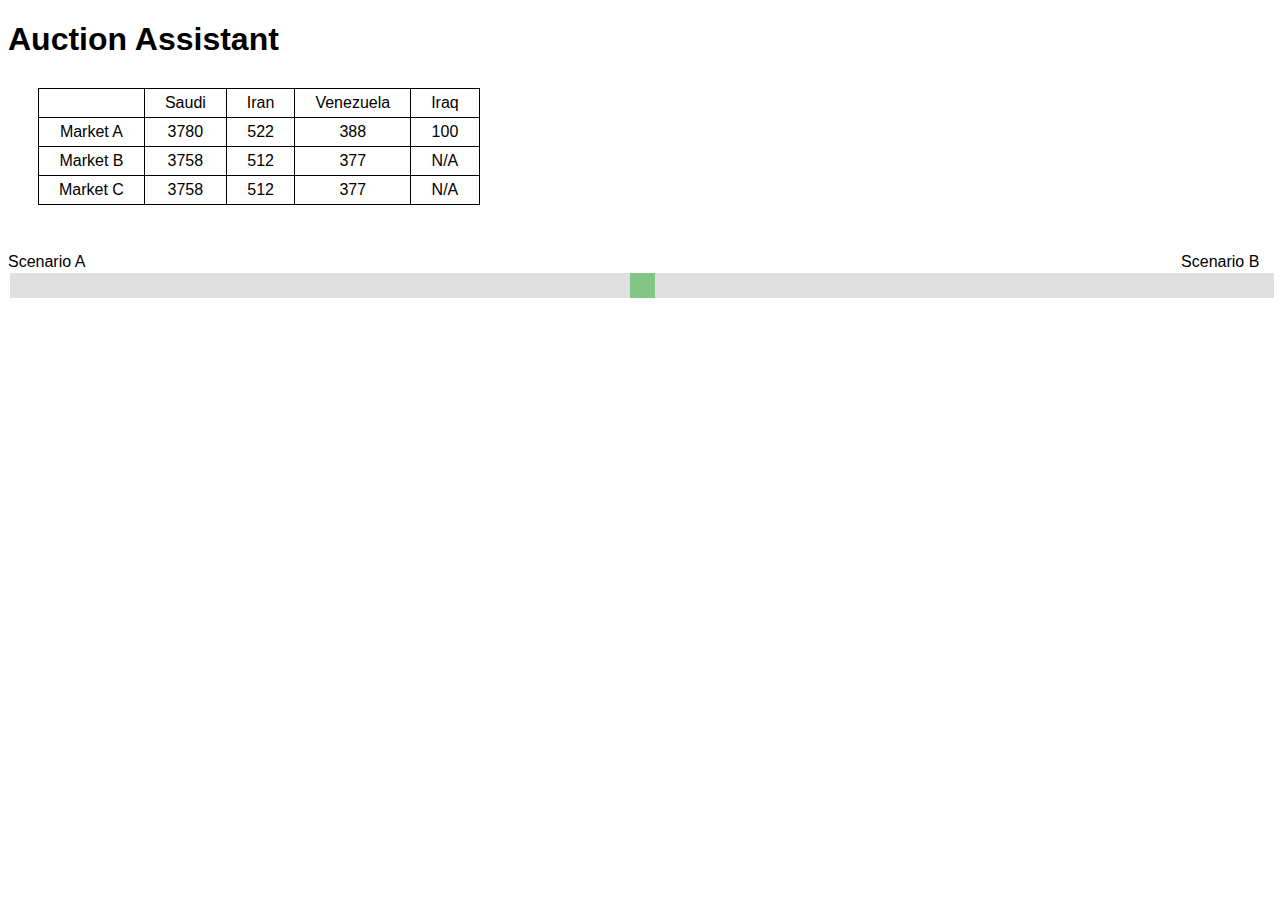
==== auction_assistant/index.html @ d6f937e5 "Auction assistant" ====
<!DOCTYPE html>
<html lang="en">
<head id="head">
  <meta charset="UTF-8">
  <meta name="viewport" content="width=device-width, initial-scale=1.0">
  <link rel="stylesheet" type="text/css" href="style.css">
  <script src="script.js"></script>
  <title>Auction Assistant</title>
</head>
<body>
<h1>Auction Assistant</h1>
<table id="table"></table>
<br />
<div id="valueDisplayContainer">
  <span>Scenario A</span>
  <span id="valueDisplay"></span>
  <span class="rightJust">Scenario B</span>
</div>
<div class="sliderContainer">
  <input 
    type="range" min="0" max="100" value="50" 
    class="slider" id="slider" 
  />
</div>
</body>
</html>
---- auction_assistant/style.css ----
body {
  font-family: Verdana, Geneva, Tahoma, sans-serif;
}

table {
  margin: 30px;
}

#table, th {
  border: 1px solid;
  border-collapse: collapse;
  font-weight: normal;
}

#table th {
  padding: 5px 20px;
}

.sliderContainer {
  width: 100%; /* Width of the outside container */
}

/* The slider itself */
.slider {
  -webkit-appearance: none;  /* Override default CSS styles */
  appearance: none;
  width: 100%; /* Full-width */
  height: 25px; /* Specified height */
  background: #d3d3d3; /* Grey background */
  opacity: 0.7; /* Set transparency (for mouse-over effects on hover) */
  -webkit-transition: .2s; /* 0.2 seconds transition on hover */
  transition: opacity .2s;
}

/* Mouse-over effects */
.slider:hover {
  opacity: 1; /* Fully shown on mouse-over */
}

/* The slider handle (use -webkit- (Chrome, Opera, Safari, Edge) and -moz- (Firefox) to override default look) */
.slider::-webkit-slider-thumb {
  -webkit-appearance: none; /* Override default look */
  appearance: none;
  width: 25px; /* Set a specific slider handle width */
  height: 25px; /* Slider handle height */
  background: #4CAF50; /* Green background */
  cursor: pointer; /* Cursor on hover */
}

.slider::-moz-range-thumb {
  width: 25px; /* Set a specific slider handle width */
  height: 25px; /* Slider handle height */
  background: #4CAF50; /* Green background */
  cursor: pointer; /* Cursor on hover */
}

#valueDisplayContainer {
  width: 100%;
}

#valueDisplayContainer span {
  width: 33%;
  float: left;
}

#valueDisplay {
  text-align: center;
  visibility: hidden;
}

#valueDisplayContainer .rightJust {
  text-align: right;
}
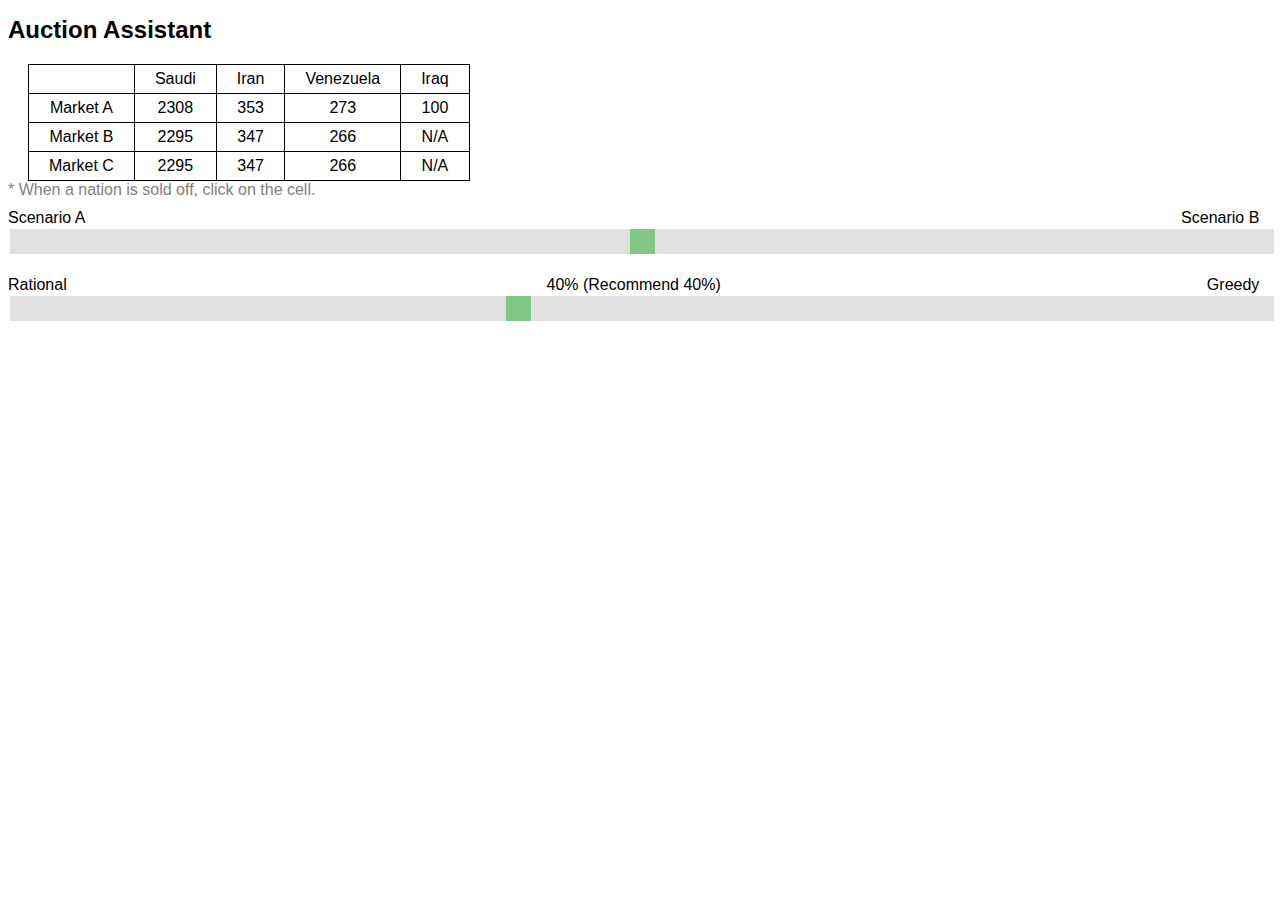
==== commit 4623f261: "Grredy" ====
--- a/auction_assistant/index.html
+++ b/auction_assistant/index.html
@@ -10,10 +10,13 @@
 <body>
 <h1>Auction Assistant</h1>
 <table id="table"></table>
-<br />
-<div id="valueDisplayContainer">
+<div id="tip">
+  * When a nation is sold off, click on the cell. 
+</div>
+
+<div id="valueDisplayContainer" class="displayContainer">
   <span>Scenario A</span>
-  <span id="valueDisplay"></span>
+  <span id="valueDisplay" class="centerAlign"></span>
   <span class="rightJust">Scenario B</span>
 </div>
 <div class="sliderContainer">
@@ -22,5 +25,18 @@
     class="slider" id="slider" 
   />
 </div>
+<br />
+
+<div id="greedDisplayContainer" class="displayContainer">
+  <span>Rational</span>
+  <span id="greedDisplay" class="centerAlign"></span>
+  <span class="rightJust">Greedy</span>
+</div>
+<div class="sliderContainer">
+  <input 
+    type="range" min="0" max="100" value="40" 
+    class="slider" id="greeder" 
+  />
+</div>
 </body>
 </html>
--- a/auction_assistant/style.css
+++ b/auction_assistant/style.css
@@ -1,9 +1,13 @@
+h1 {
+  font-size: 24px;
+}
+
 body {
   font-family: Verdana, Geneva, Tahoma, sans-serif;
 }
 
 table {
-  margin: 30px;
+  margin: 20px 20px 0;
 }
 
 #table, th {
@@ -14,6 +18,12 @@
 
 #table th {
   padding: 5px 20px;
+} 
+
+.hoverGray {
+  cursor: pointer;
+} .hoverGray:hover {
+  background-color: #ddd;
 }
 
 .sliderContainer {
@@ -54,20 +64,32 @@
   cursor: pointer; /* Cursor on hover */
 }
 
-#valueDisplayContainer {
+.displayContainer {
   width: 100%;
 }
 
-#valueDisplayContainer span {
+.displayContainer span {
   width: 33%;
   float: left;
 }
 
 #valueDisplay {
-  text-align: center;
   visibility: hidden;
 }
 
-#valueDisplayContainer .rightJust {
+.rightJust {
   text-align: right;
 }
+
+.centerAlign {
+  text-align: center;
+}
+
+#tip {
+  color: gray;
+  margin-bottom: 10px;
+}
+
+.sold {
+  background-color: greenyellow;
+}
